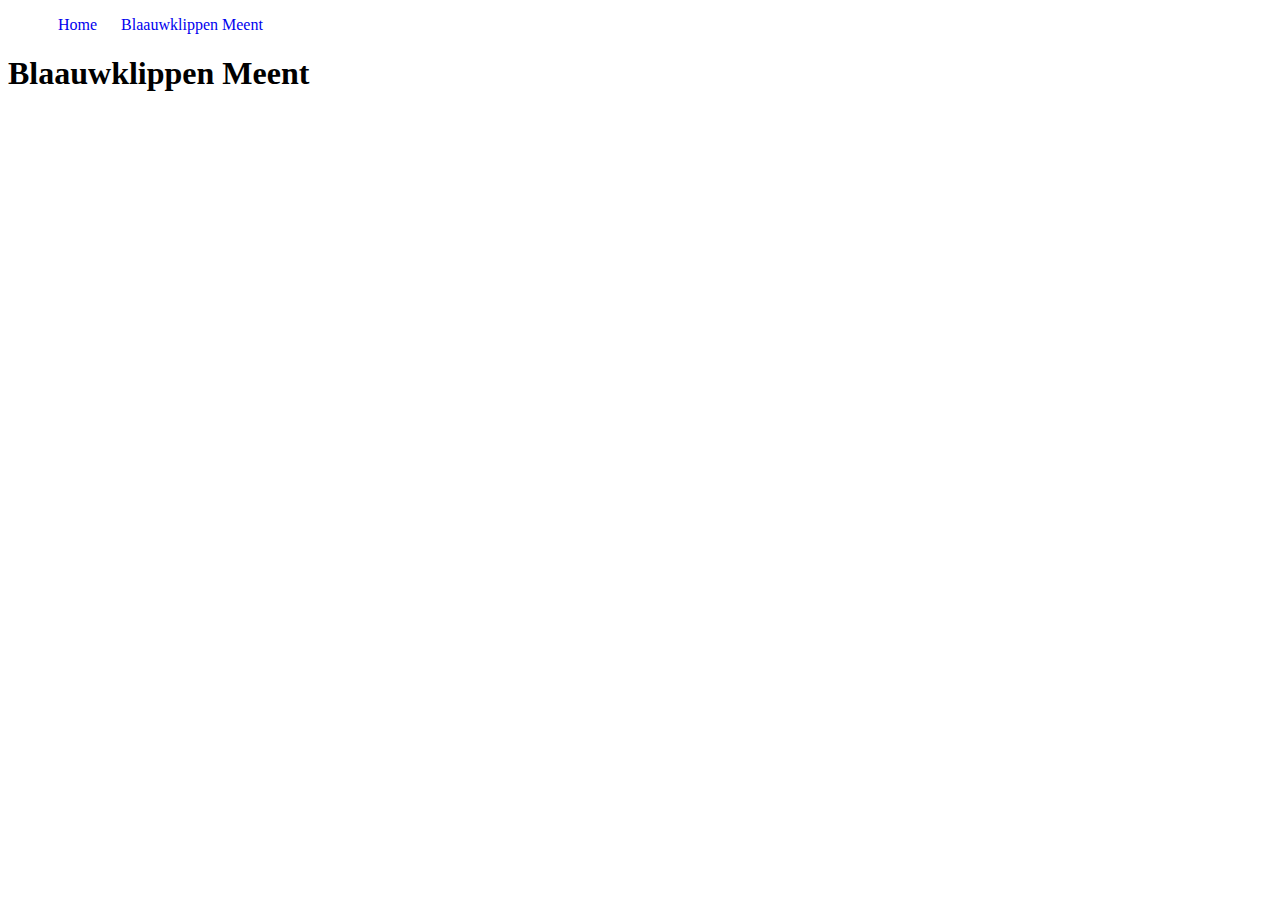
==== routes/blaauwklippenmeent.html @ 74376c4c "feat - basic setup of the two pages, basic css and nav. Included photos in dir assets/img" ====
<!DOCTYPE html>
<html lang="en">
<head>
    <meta charset="UTF-8">
    <title>Blaauwklippen Meent</title>
    <link rel="stylesheet" href="../css/styles.css">
</head>
<body>
    <nav>
        <ul>
            <li><a href="/chardonne/chardonne/index.html">Home</a></li>
            <li><a href="/chardonne/chardonne/routes/blaauwklippenmeent.html">Blaauwklippen Meent</a></li>
        </ul>
    </nav>
    <header>
        <h1>Blaauwklippen Meent</h1>
    </header>
    <main>
    </main>
</body>
</html>
---- css/styles.css ----
/* This is the basic css styles that will be used throughout the website */

nav ul li {
    list-style: none;
    display: inline-block;
    padding: 0 10px;
}

nav ul li a:link {
    text-decoration-line: none;
}

nav ul li a:hover {
    text-decoration-line: underline;
}
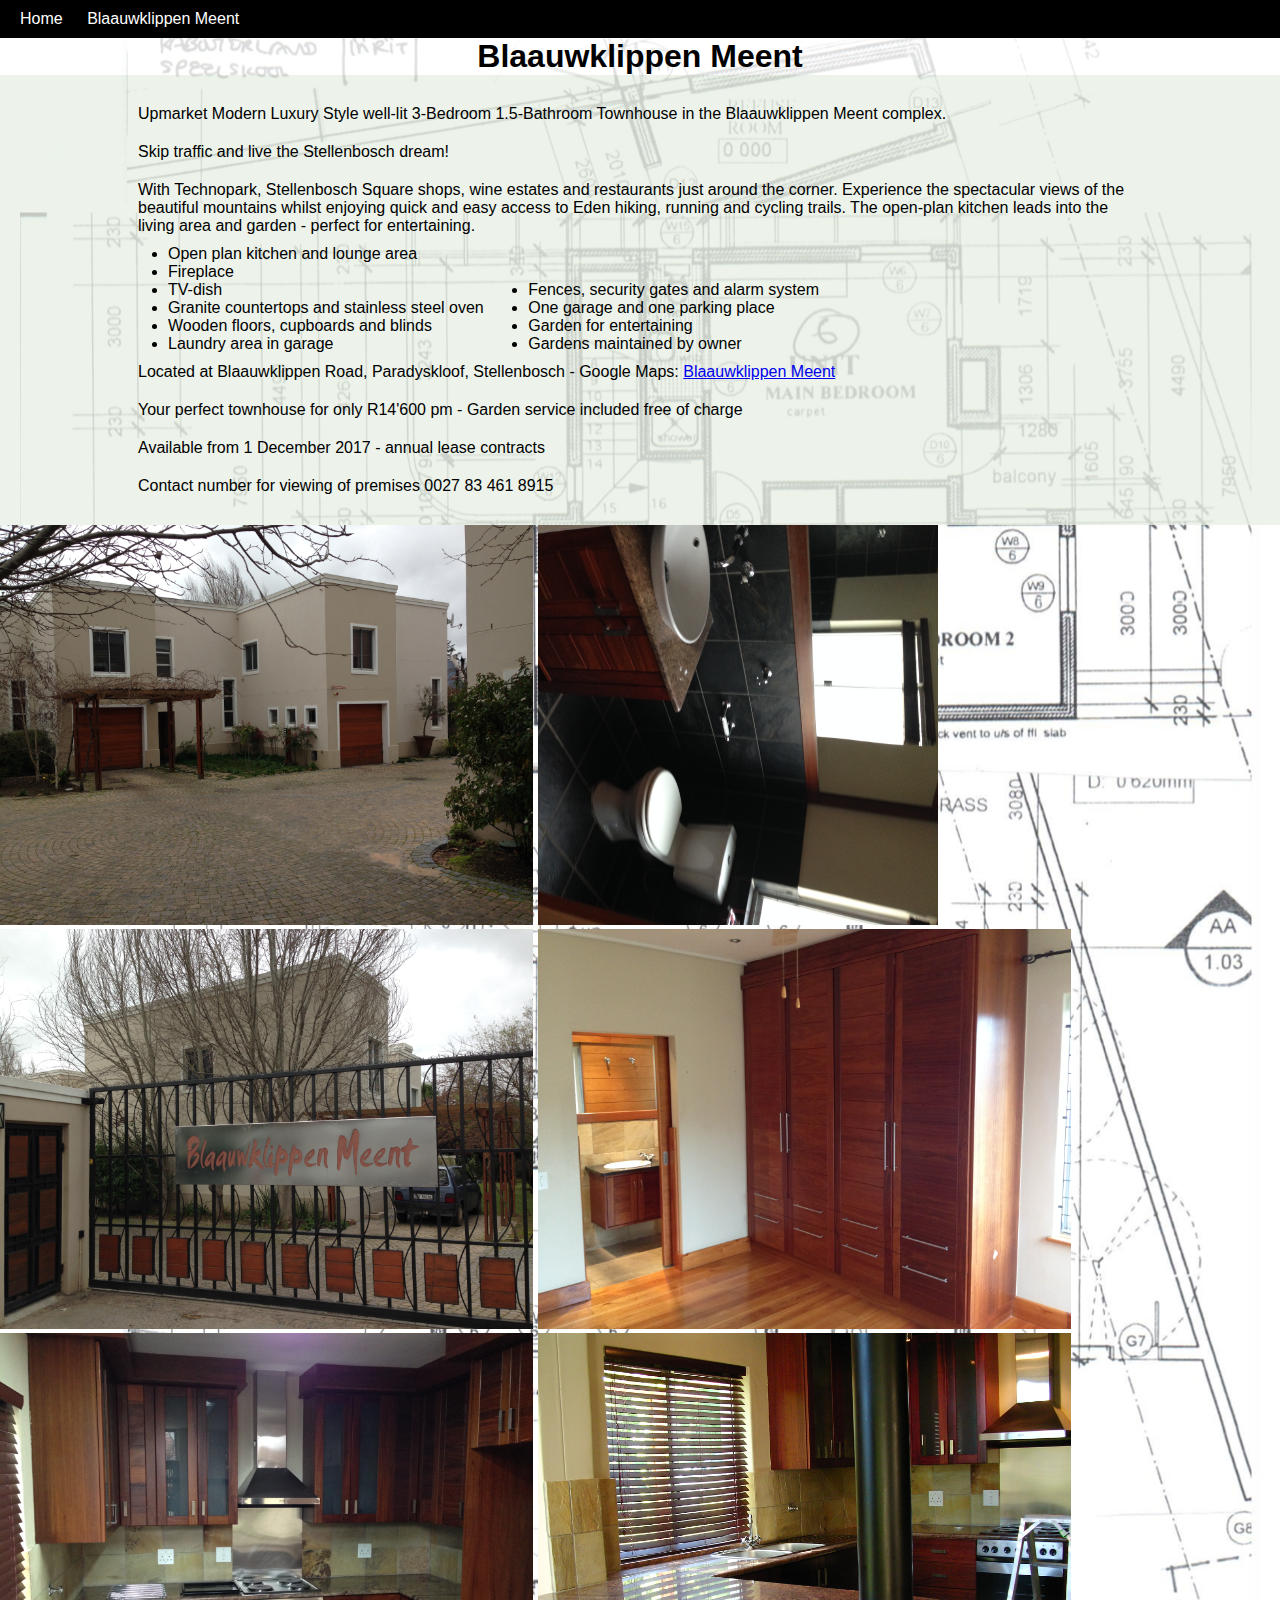
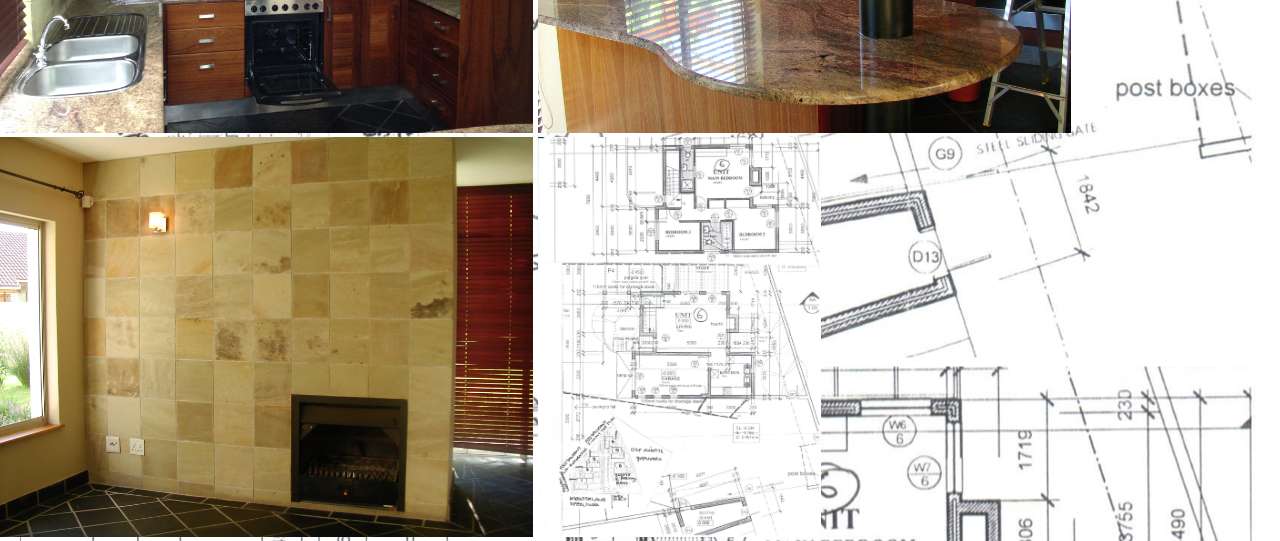
==== commit 6f14d68d: "enhance - updated some of the features. Added some fotos to get it up and running" ====
--- a/routes/blaauwklippenmeent.html
+++ b/routes/blaauwklippenmeent.html
@@ -8,14 +8,61 @@
 <body>
     <nav>
         <ul>
-            <li><a href="/chardonne/chardonne/index.html">Home</a></li>
-            <li><a href="/chardonne/chardonne/routes/blaauwklippenmeent.html">Blaauwklippen Meent</a></li>
+            <!-- Dev absolute path -->
+            <!--<li><a href="/chardonne/chardonne/index.html">Home</a></li>-->
+            <!--<li><a href="/chardonne/chardonne/routes/blaauwklippenmeent.html">Blaauwklippen Meent</a></li>-->
+            <!-- Root relative path -->
+            <li><a href="../index.html">Home</a></li>
+            <li><a href="./blaauwklippenmeent.html">Blaauwklippen Meent</a></li>
         </ul>
     </nav>
-    <header>
-        <h1>Blaauwklippen Meent</h1>
-    </header>
-    <main>
+    <main class="blaauwklippenmeent-main-bg">
+        <header class="blaauwklippenmeent-header">
+            <h1>Blaauwklippen Meent</h1>
+        </header>
+        <section>
+            <p>Upmarket  Modern Luxury Style  well-lit  3-Bedroom  1.5-Bathroom  Townhouse in the Blaauwklippen Meent complex.</p>
+
+            <p>Skip traffic and live the Stellenbosch dream!</p>
+
+            <p>With Technopark, Stellenbosch Square shops, wine estates and restaurants just around the corner. Experience the spectacular views of the beautiful mountains whilst enjoying quick and easy access to Eden hiking, running and cycling trails. The open-plan kitchen leads into the living area and garden - perfect for entertaining.</p>
+
+            <article class="description-list">
+                <ul class="left-50">
+                    <li>Open plan kitchen and lounge area</li>
+                    <li>Fireplace</li>
+                    <li>TV-dish</li>
+                    <li>Granite countertops and stainless steel oven</li>
+                    <li>Wooden floors, cupboards and blinds</li>
+                    <li>Laundry area in garage</li>
+                </ul>
+                <ul class="right-50">
+                    <li>Fences, security gates and alarm system</li>
+                    <li>One garage and one parking place</li>
+                    <li>Garden for entertaining</li>
+                    <li>Gardens maintained by owner</li>
+                </ul>
+            </article>
+
+            <p>Located at Blaauwklippen Road, Paradyskloof, Stellenbosch - Google Maps: <a target="_blank" href="https://www.google.co.za/maps/place/33%C2%B057'46.9%22S+18%C2%B051'06.7%22E/@-33.9630278,18.8513139,238m/data=!3m1!1e3!4m6!3m5!1s0x0:0x0!7e2!8m2!3d-33.9630336!4d18.851856?hl=en">Blaauwklippen Meent</a></p>
+
+            <p>Your perfect townhouse for only R14'600 pm - Garden service included free of charge</p>
+
+            <p>Available from 1 December 2017 - annual lease contracts</p>
+
+            <p>Contact number for viewing of premises 0027 83 461 8915</p>
+        </section>
+
+
+
+        <img class="img1" src="../assets/img/Aansig%20binne%20kompleks.JPG">
+        <img class="img1 rotate-90" src="../assets/img/Badkmr.JPG">
+        <img class="img1" src="../assets/img/Hek.JPG">
+        <img class="img1" src="../assets/img/Hoofslaapkmr%20&%20badk.JPG">
+        <img class="img1" src="../assets/img/Kombuis%20.JPG">
+        <img class="img1" src="../assets/img/Kombuisblad%20%20.JPG">
+        <img class="img1" src="../assets/img/Leef-eetkmr.JPG">
+        <img class="img1" src="../assets/img/Uitleg%20copy.jpg">
     </main>
 </body>
 </html>--- a/css/styles.css
+++ b/css/styles.css
@@ -1,5 +1,19 @@
 
 /* This is the basic css styles that will be used throughout the website */
+
+* {
+    margin: 0;
+}
+
+body {
+    margin: 0;
+    font-family: Helvetica;
+}
+
+nav ul {
+    padding: 10px;
+    background-color: black;
+}
 
 nav ul li {
     list-style: none;
@@ -7,10 +21,74 @@
     padding: 0 10px;
 }
 
+nav ul li a {
+    color: white;
+}
+
 nav ul li a:link {
     text-decoration-line: none;
 }
 
 nav ul li a:hover {
+    color: yellow;
     text-decoration-line: underline;
+}
+
+
+/* #################### HOME #################### */
+header.home-head-bg {
+    background-image: url("../assets/img/Stellenbosch-Mountain.jpg");
+    height: 50vh;
+}
+
+header h1 {
+    margin: 0;
+}
+
+main {
+    width: 100%;
+}
+
+/* #################### BLAAUWKLIPPEN MEENT #################### */
+
+section p {
+    padding: 10px;
+}
+
+article .description-list {
+    margin: 20px 0;
+}
+
+.img1 {
+    height: 400px;
+}
+
+.rotate-90 {
+    width: 400px;
+    transform: rotate(90deg);
+}
+
+.blaauwklippenmeent-main-bg {
+    background-image: url("../assets/img/Uitleg copy.jpg");
+    background-repeat: repeat-y;
+    background-position: center;
+    width: 100%;
+}
+
+.blaauwklippenmeent-main-bg section {
+    background-color: rgba(232, 240, 229, 0.8);
+    padding: 20px 10%;
+}
+
+.right-50 {
+    display: inline-block;
+}
+
+.left-50 {
+    display: inline-block;
+}
+
+.blaauwklippenmeent-header {
+    text-align: center;
+    background: rgba(256, 256, 256, 0.8);
 }